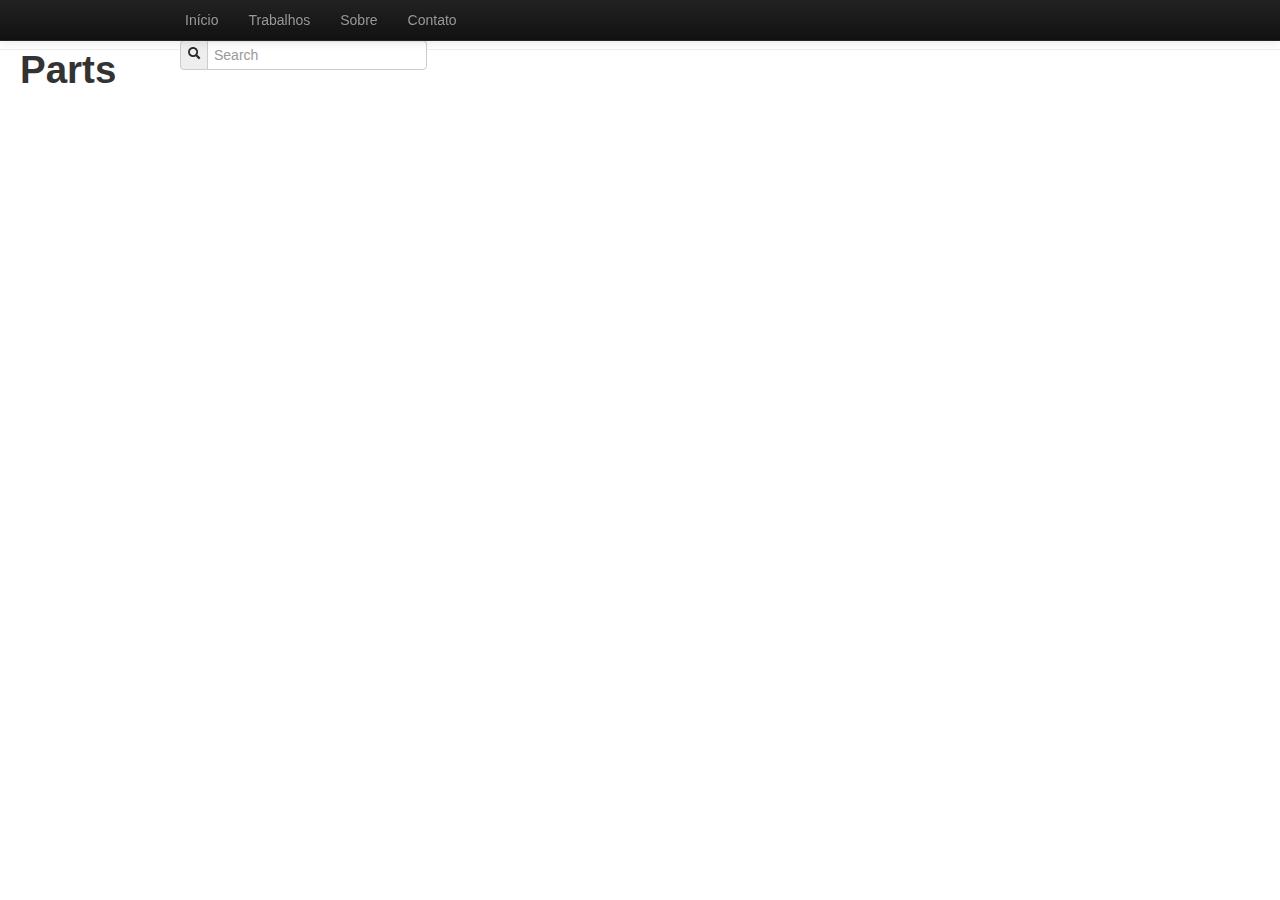
==== Ignition/default.html @ 776404b0 "Started bootstrapper wiring" ====
﻿<html>
    <head>
        <title>Northwind Customer Sample</title>
        <!-- Bootstrap -->
        <!--<link href="assets/css/bootstrap-responsive.min.css" rel="stylesheet">-->
        <link href="assets/css/bootstrap.css" rel="stylesheet">
    </head>
    <body>
        <!-- Bootstrap -->
        <script src="assets/js/bootstrap.min.js"></script>
        <script src="/assets/js/jquery-1.9.1.js" type="text/javascript"></script>
        <script src="assets/js/bootstrap.min.js" type="text/javascript"></script>
        <p>&nbsp;</p>
        <div class="navbar navbar-inverse navbar-fixed-top">
            <div class="navbar-inner">
                <div class="container">
                    <a class="btn btn-navbar" data-toggle="collapse" data-target=".nav-collapse">
                        <span class="icon-bar"></span>
                        <span class="icon-bar"></span>
                        <span class="icon-bar"></span>
                    </a>
                    <div class="nav-collapse">
                        <ul id="nav-principal" class="nav">
                            <li id="nav-inicio"><a href="index.php">Início</a></li>
                            <li id="nav-trabalhos"><a href="trabalhos.php">Trabalhos</a></li>
                            <li id="nav-sobre"><a href="sobre.php">Sobre</a></li>
                            <li id="nav-contato"><a href="contato.php">Contato</a></li>
                        </ul>
                    </div>
                </div>
            </div>
        </div>
        <div class="page-header">
    <h1 class="span2">
        Parts
    </h1>
    <div class="span4">
        <div class="control-group">
            <div class="controls">
                <div class="input-prepend">
                    <span class="add-on">
                        <i class="icon-search"></i>
                    </span>
                    <input type="search" class="span3" placeholder="Search" name="search" id="search"/>
                </div>
            </div>
        </div>
    </div>
</div>
    </body>
</html>
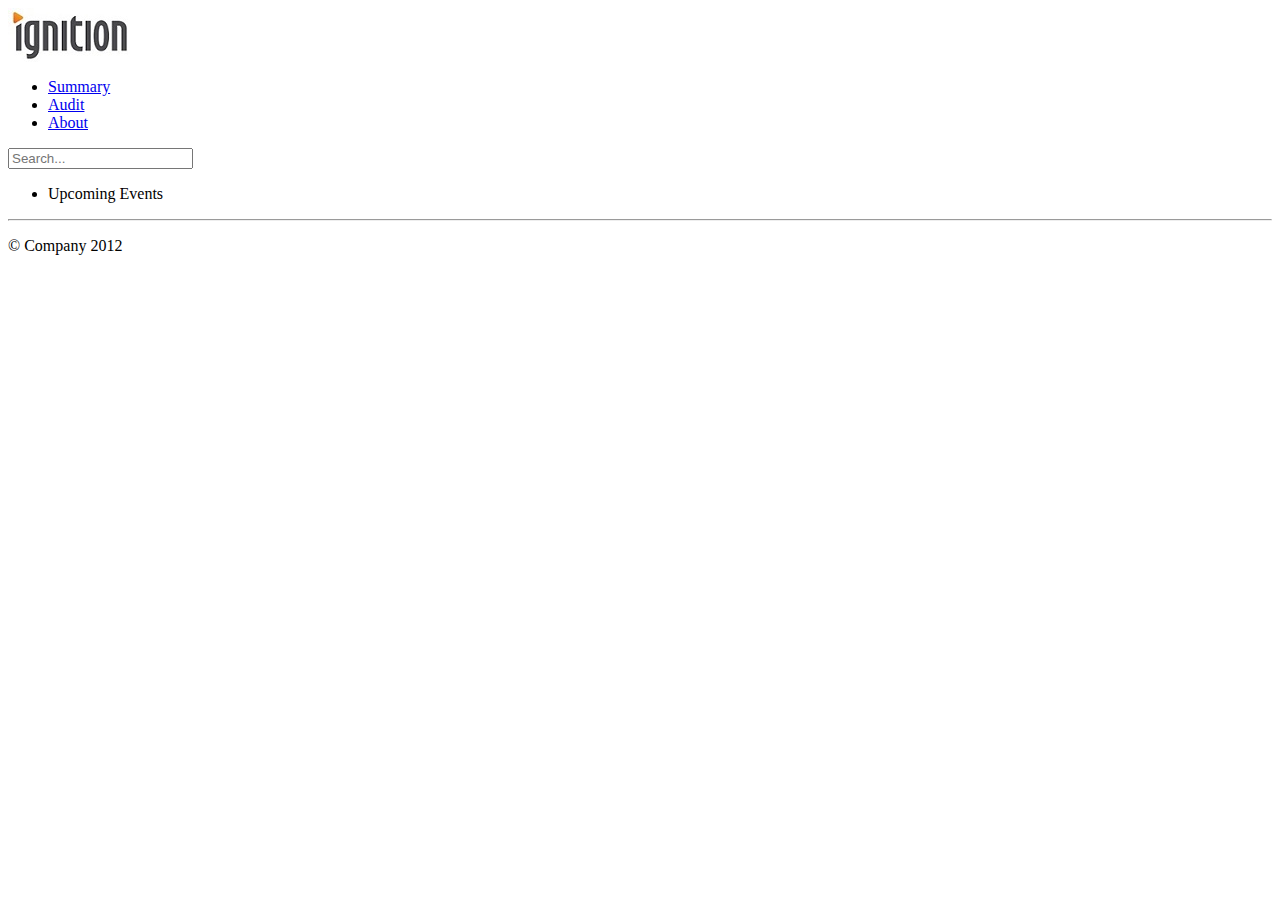
==== commit f98d5ec6: "Audit and summary" ====
--- a/Ignition/default.html
+++ b/Ignition/default.html
@@ -1,17 +1,15 @@
 ﻿<html>
     <head>
+        <meta name="viewport" content="width=device-width, initial-scale=1.0">
+        <meta name="description" content="Requirements project">
+        <meta name="author" content="Andrew Del Preore">
         <title>Northwind Customer Sample</title>
         <!-- Bootstrap -->
         <!--<link href="assets/css/bootstrap-responsive.min.css" rel="stylesheet">-->
-        <link href="assets/css/bootstrap.css" rel="stylesheet">
+        <link href="/assets/css/bootstrap.css" rel="stylesheet">
     </head>
     <body>
-        <!-- Bootstrap -->
-        <script src="assets/js/bootstrap.min.js"></script>
-        <script src="/assets/js/jquery-1.9.1.js" type="text/javascript"></script>
-        <script src="assets/js/bootstrap.min.js" type="text/javascript"></script>
-        <p>&nbsp;</p>
-        <div class="navbar navbar-inverse navbar-fixed-top">
+        <div class="navbar navbar-fixed-top">
             <div class="navbar-inner">
                 <div class="container">
                     <a class="btn btn-navbar" data-toggle="collapse" data-target=".nav-collapse">
@@ -19,34 +17,57 @@
                         <span class="icon-bar"></span>
                         <span class="icon-bar"></span>
                     </a>
+                    <!--<a class="brand" href="#" >Ignition</a>-->
+                    <a class="brand" href="default.html"><img src="assets/img/ignition-master-logo.jpg" alt="Ignition" /></a>
                     <div class="nav-collapse">
-                        <ul id="nav-principal" class="nav">
-                            <li id="nav-inicio"><a href="index.php">Início</a></li>
-                            <li id="nav-trabalhos"><a href="trabalhos.php">Trabalhos</a></li>
-                            <li id="nav-sobre"><a href="sobre.php">Sobre</a></li>
-                            <li id="nav-contato"><a href="contato.php">Contato</a></li>
+                        <ul class="nav">
+                            <li class="active"><a href="#">Summary</a></li>
+                            <li class="active"><a href="#">Audit</a></li>
+                            <li><a href="http://www.ignitionmsp.com/">About</a></li>
                         </ul>
-                    </div>
+                        <form id="search" 
+                              action="/companies"  
+                              autocomplete="on" 
+                              method="GET" 
+                              onsubmit="$('input[type=text]').on('keyup', function(e) {if (e.which == 13) {e.preventDefault();}});">
+                            <input id="searchText" name="Name" type="text" placeholder="Search..." />&nbsp; 
+                        </form>
+                    </div><!--/.nav-collapse -->
                 </div>
             </div>
+            <div class="container">
+      
+                <div class="hero-unit">
+                    <!--<h1>Hello, world!</h1>
+                        <p>This is a template for a simple marketing or informational website. It includes a large callout called the hero unit and three supporting pieces of content. Use it as a starting point to create something more unique.</p>-->
+                    <!--<p><a class="btn btn-primary btn-large">Learn more &raquo;</a></p>-->
+                </div>
+                <div data-role="content">
+                <ul id="listview_events" data-role="listview" data-divider-theme="b" data-inset="true">
+                    <li data-role="list-divider" role="heading">
+                        Upcoming Events
+                    </li>
+                </ul>
+            </div>
+              <hr>
+              <footer>
+                <p>&copy; Company 2012</p>
+              </footer>
+            </div> <!-- /container -->
         </div>
-        <div class="page-header">
-    <h1 class="span2">
-        Parts
-    </h1>
-    <div class="span4">
-        <div class="control-group">
-            <div class="controls">
-                <div class="input-prepend">
-                    <span class="add-on">
-                        <i class="icon-search"></i>
-                    </span>
-                    <input type="search" class="span3" placeholder="Search" name="search" id="search"/>
-                </div>
-            </div>
-        </div>
-    </div>
-</div>
+        <div class="text-right"></div>
+        <!-- Bootstrap -->
+        <script src="/assets/js/bootstrap.min.js" type="text/javascript"></script>
+        <script src="/assets/js/jquery-1.9.1.js" type="text/javascript"></script>
+        <script src="/assets/js/bootstrap.min.js" type="text/javascript"></script>
+        <script src="jquery.placeholder.js" type="text/javascript"></script>
+        <script type="text/javascript">
+            jQuery(function ($) {
+                if (!$.placeholder.input || !$.placeholder.textarea) {
+                    $('#hint').hide();
+                }
+            });
+	    </script>
     </body>
 </html>
 
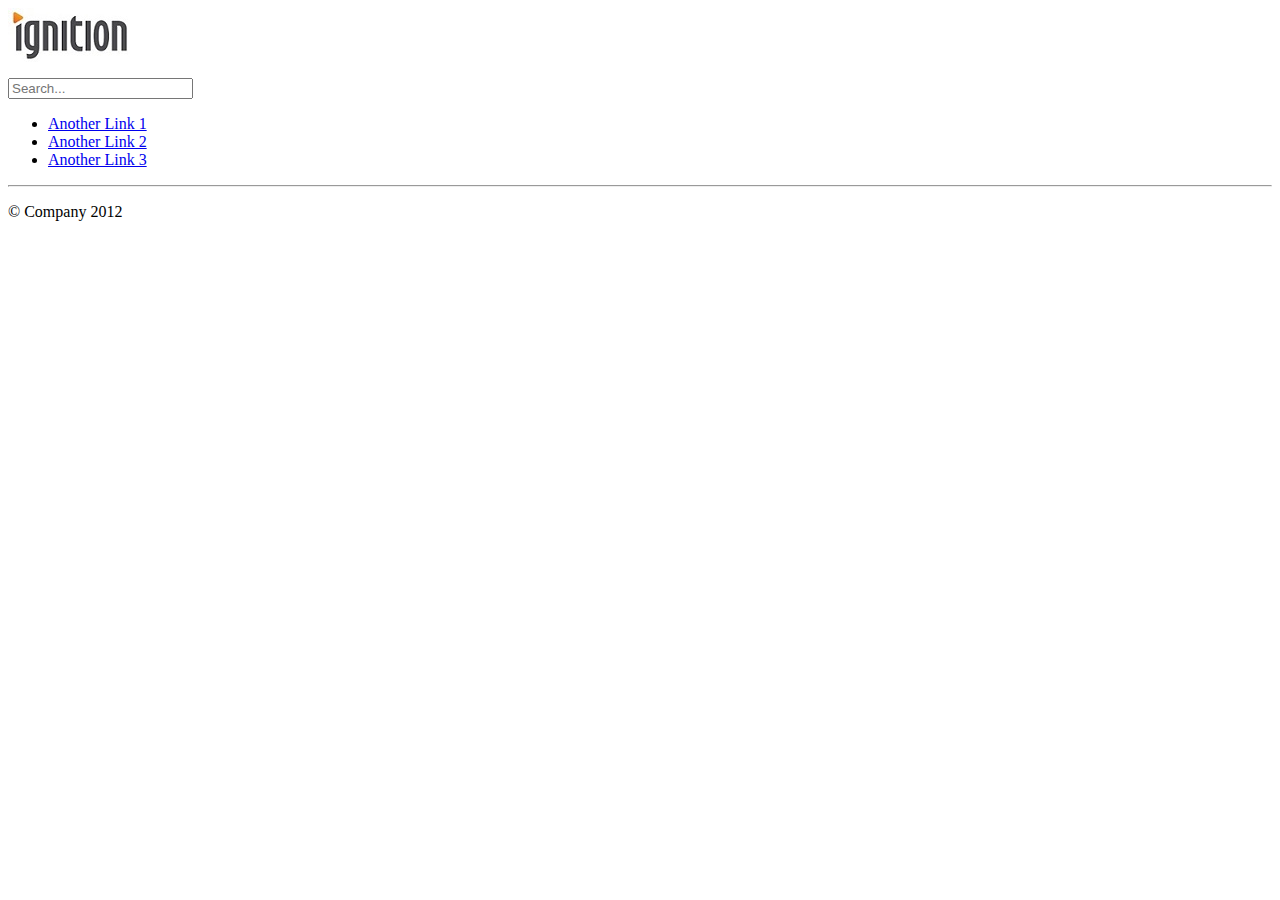
==== commit fea3c559: "Added comments - getting ready for ajax/UI" ====
--- a/Ignition/default.html
+++ b/Ignition/default.html
@@ -12,25 +12,25 @@
         <div class="navbar navbar-fixed-top">
             <div class="navbar-inner">
                 <div class="container">
-                    <a class="btn btn-navbar" data-toggle="collapse" data-target=".nav-collapse">
+                    <!--<a class="btn btn-navbar" data-toggle="collapse" data-target=".nav-collapse">
                         <span class="icon-bar"></span>
                         <span class="icon-bar"></span>
                         <span class="icon-bar"></span>
-                    </a>
+                    </a>-->
                     <!--<a class="brand" href="#" >Ignition</a>-->
                     <a class="brand" href="default.html"><img src="assets/img/ignition-master-logo.jpg" alt="Ignition" /></a>
                     <div class="nav-collapse">
                         <ul class="nav">
-                            <li class="active"><a href="#">Summary</a></li>
-                            <li class="active"><a href="#">Audit</a></li>
-                            <li><a href="http://www.ignitionmsp.com/">About</a></li>
+                            <!--<li class="active"><a href="#">Summary</a></li>
+                            <li class="active"><a href="#">Audit</a></li>-->
+                            <!--<li><a href="http://www.ignitionmsp.com/">About</a></li>-->
                         </ul>
                         <form id="search" 
                               action="/companies"  
                               autocomplete="on" 
                               method="GET" 
                               onsubmit="$('input[type=text]').on('keyup', function(e) {if (e.which == 13) {e.preventDefault();}});">
-                            <input id="searchText" name="Name" type="text" placeholder="Search..." />&nbsp; 
+                            <input id="searchText" name="name" type="text" placeholder="Search..." />&nbsp; 
                         </form>
                     </div><!--/.nav-collapse -->
                 </div>
@@ -42,18 +42,24 @@
                         <p>This is a template for a simple marketing or informational website. It includes a large callout called the hero unit and three supporting pieces of content. Use it as a starting point to create something more unique.</p>-->
                     <!--<p><a class="btn btn-primary btn-large">Learn more &raquo;</a></p>-->
                 </div>
+                <ul class="nav nav-tabs nav-stacked">
+    <li><a href='#'>Another Link 1</a></li>
+    <li><a href='#'>Another Link 2</a></li>
+    <li><a href='#'>Another Link 3</a></li>
+  </ul>
                 <div data-role="content">
-                <ul id="listview_events" data-role="listview" data-divider-theme="b" data-inset="true">
+                <!--<ul id="listview_events" data-role="listview" data-divider-theme="b" data-inset="true">
                     <li data-role="list-divider" role="heading">
                         Upcoming Events
                     </li>
-                </ul>
+                </ul>-->
             </div>
               <hr>
               <footer>
                 <p>&copy; Company 2012</p>
               </footer>
             </div> <!-- /container -->
+            
         </div>
         <div class="text-right"></div>
         <!-- Bootstrap -->
@@ -67,6 +73,7 @@
                     $('#hint').hide();
                 }
             });
+            
 	    </script>
     </body>
 </html>
